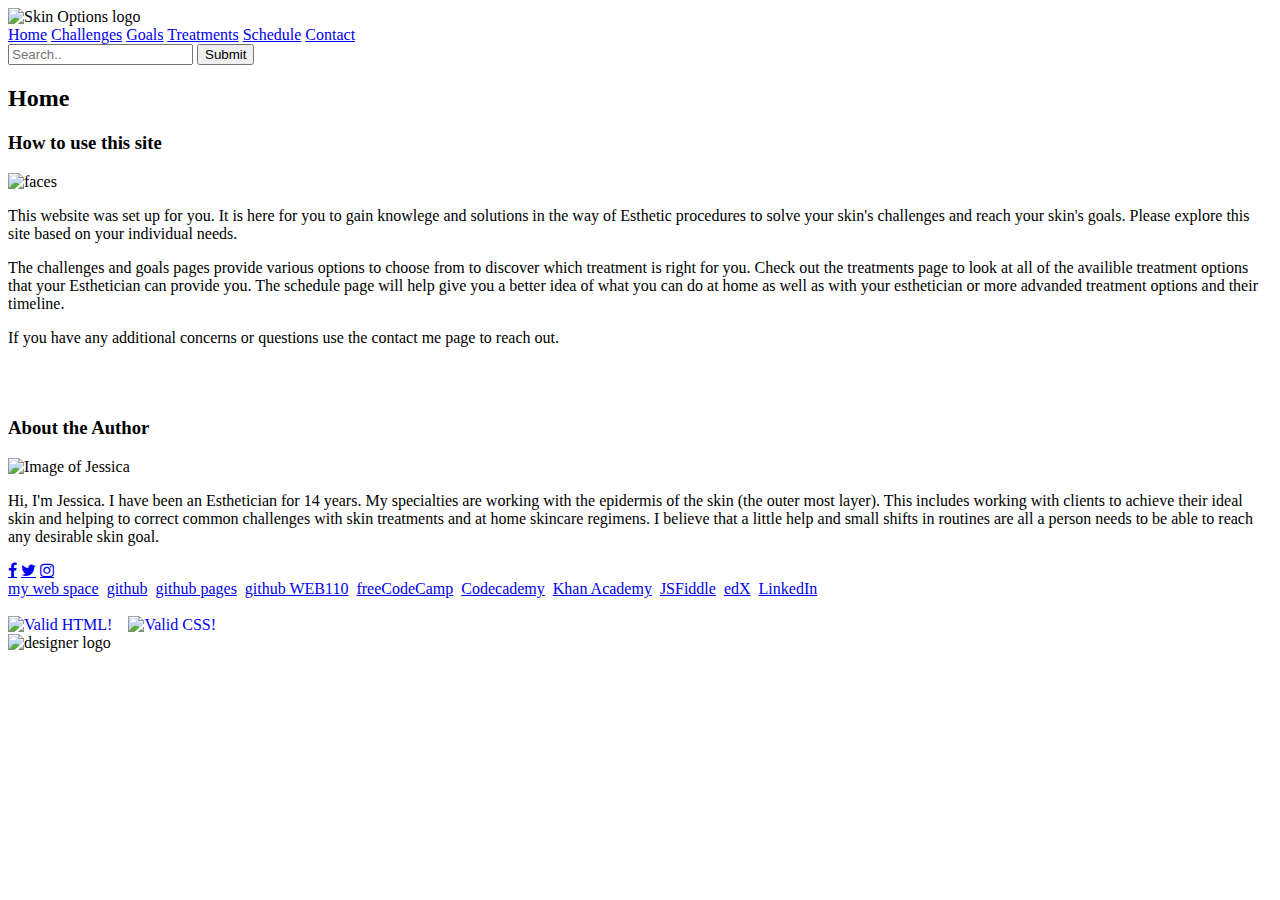
==== index.html @ 1dc3593e "updated links" ====
<!DOCTYPE html>
<html lang="en">
<head>
  <meta http-equiv="Content-Type" content="text/html; charset=UTF-8">
  <title>Jessica C McGuire web110 Skin Options Home</title>
  <link rel="stylesheet" type="text/css" href="styles/skinoptions.css"> 
  <link href="https://fonts.googleapis.com/css2?family=Open+Sans&family=Raleway:wght@300&display=swap" rel="stylesheet">
  <link rel="stylesheet" href="https://cdnjs.cloudflare.com/ajax/libs/font-awesome/4.7.0/css/font-awesome.min.css">
</head>
<body>
<header>
  <div class="header">
  <img src="images/skin_options_logo.png" width=200px alt="Skin Options logo">
  </div>
    <nav>
      <a href="index.html">Home</a> 
      <a href="challenges.html">Challenges</a> 
      <a href="goals.html">Goals</a> 
      <a href="treatments.html">Treatments</a> 
      <a href="schedule.html">Schedule</a> 
      <a href="contact.html">Contact</a>
    <div class="search-container">
      <form action="/action_page.php">
      <input type="text" placeholder="Search.." name="search">
      <button type="submit">Submit</button>
      </form>
    </div>
    </nav>
</header>

<main>
  <h2>Home</h2>
  <h3>How to use this site</h3>
    <img id="faces" src="http://students.cpcc.edu/~jxm54bd3/web110/images/faces.png" height=200px alt="faces">
    <p>This website was set up for you. It is here for you to gain knowlege and solutions in the way of Esthetic procedures to solve your skin's challenges and reach your skin's goals. Please explore this site based on your individual needs.</p>
    <p>The challenges and goals pages provide various options to choose from to discover which treatment is right for you. Check out the treatments page to look at all of the availible treatment options that your Esthetician can provide you. The schedule page will help give you a better idea of what you can do at home as well as with your esthetician or more advanded treatment options and their timeline.</p>
    <p>If you have any additional concerns or questions use the contact me page to reach out.</p>
  <br><br>
  <h3>About the Author</h3>
    <img id="self" src="http://students.cpcc.edu/~jxm54bd3/web110/images/aboutme.png" height=200px alt="Image of Jessica">
    <p>Hi, I'm Jessica. I have been an Esthetician for 14 years. My specialties are working with the epidermis of the skin (the outer most layer). This includes working with clients to achieve their ideal skin and helping to correct common challenges with skin treatments and at home skincare regimens. I believe that a little help and small shifts in routines are all a person needs to be able to reach any desirable skin goal.</p>
</main>

<footer>
  <div id="socialmedia">
    <a href="https://www.facebook.com/jessicacatherinelong" class="fa fa-facebook"></a>
    <a href="https://twitter.com/jessica_c_long" class="fa fa-twitter"></a>
    <a href="https://www.instagram.com/skingoals.jcl" class="fa fa-instagram"></a>
  </div>
    <a href="http://students.cpcc.edu/~jxm54bd3/web110/">my web space</a>&nbsp;
    <a href="https://github.com/jmail1014">github</a>&nbsp;
    <a href="https://jmail1014.github.io/">github pages</a>&nbsp;
    <a href="https://jmail1014.github.io/web110/">github WEB110</a>&nbsp;
    <a href="https://www.freecodecamp.org/fccd5574e0a-fb9b-44da-9743-1f7fce2dd5cb">freeCodeCamp</a>&nbsp;
    <a href="https://www.codecademy.com/profiles/j.mcguire">Codecademy</a>&nbsp;
    <a href="https://www.khanacademy.org/profile/kaid_794501901160317639591208/">Khan Academy</a>&nbsp;
    <a href="https://jsfiddle.net/user/Jxm54bd3/">JSFiddle</a>&nbsp;
    <a href="https://profile.edx.org/u/jxm54bd3">edX</a>&nbsp;
    <a href="https://www.linkedin.com/in/jessicaclong/">LinkedIn
    </a> 
  <br><br>
  <div id="validators">
    <a href="http://validator.w3.org/check?uri=referer"
      style="text-decoration:none;">
    <img style="border:0; width:70px"
      src="http://students.cpcc.edu/~jxm54bd3/web110/images/htmlval.png" 
      alt="Valid HTML!">
    </a>
  &nbsp;&nbsp;
    <a href="http://jigsaw.w3.org/css-validator/check/referer"
      style="text-decoration:none;">
    <img style="border:0; width:70px;"
      src="http://students.cpcc.edu/~jxm54bd3/web110/images/cssval.png"
      alt="Valid CSS!">
    </a> 
  </div>
    <img src="http://students.cpcc.edu/~jxm54bd3/web110/images/designedby.png" width=100px alt="designer logo">
</footer>
</body>
</html>
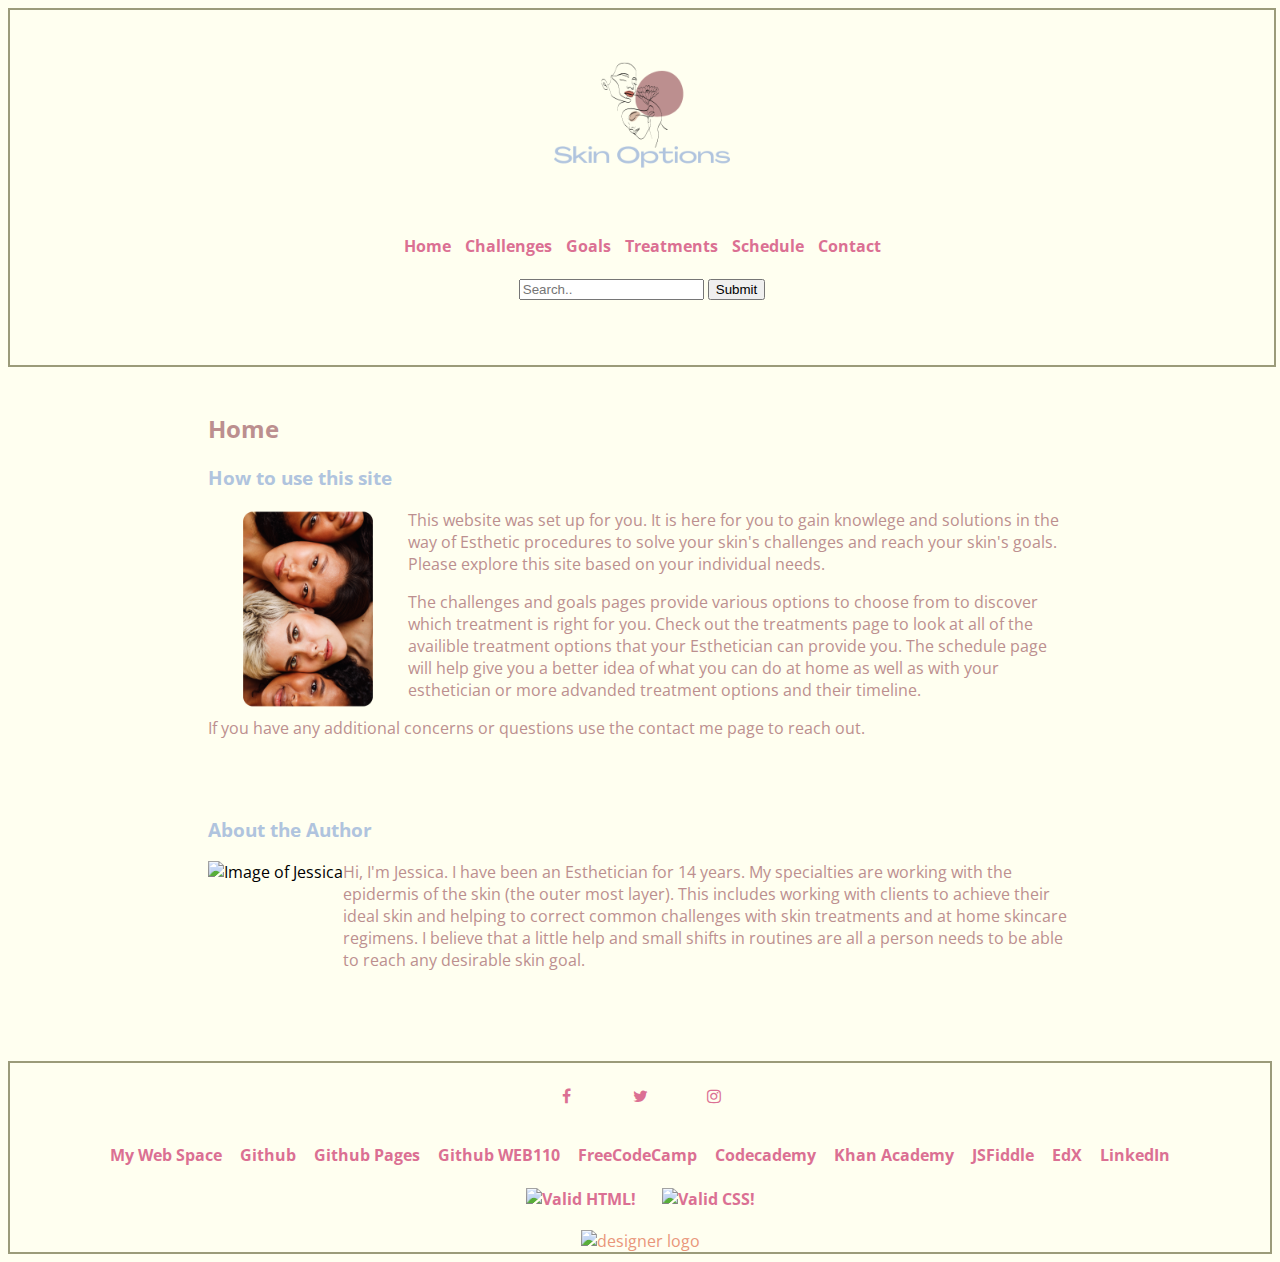
==== commit 4fc4ecaf: "changing links to relative" ====
--- a/index.html
+++ b/index.html
@@ -31,13 +31,13 @@
 <main>
   <h2>Home</h2>
   <h3>How to use this site</h3>
-    <img id="faces" src="http://students.cpcc.edu/~jxm54bd3/web110/images/faces.png" height=200px alt="faces">
+    <img id="faces" src="images/faces.png" height=200px alt="faces">
     <p>This website was set up for you. It is here for you to gain knowlege and solutions in the way of Esthetic procedures to solve your skin's challenges and reach your skin's goals. Please explore this site based on your individual needs.</p>
     <p>The challenges and goals pages provide various options to choose from to discover which treatment is right for you. Check out the treatments page to look at all of the availible treatment options that your Esthetician can provide you. The schedule page will help give you a better idea of what you can do at home as well as with your esthetician or more advanded treatment options and their timeline.</p>
     <p>If you have any additional concerns or questions use the contact me page to reach out.</p>
   <br><br>
   <h3>About the Author</h3>
-    <img id="self" src="http://students.cpcc.edu/~jxm54bd3/web110/images/aboutme.png" height=200px alt="Image of Jessica">
+    <img id="self" src="images/aboutme.png" height=200px alt="Image of Jessica">
     <p>Hi, I'm Jessica. I have been an Esthetician for 14 years. My specialties are working with the epidermis of the skin (the outer most layer). This includes working with clients to achieve their ideal skin and helping to correct common challenges with skin treatments and at home skincare regimens. I believe that a little help and small shifts in routines are all a person needs to be able to reach any desirable skin goal.</p>
 </main>
 
--- a/styles/skinoptions.css
+++ b/styles/skinoptions.css
@@ -0,0 +1,157 @@
+body {
+	font-family: 'Open Sans', sans-serif;
+	background-color: #FFFFF0;
+}
+
+header{
+	text-align: center;
+	width: 100%;
+	border: 2px solid #9B9B7A;
+	padding-bottom: 5px;
+}
+
+
+main {
+	padding: 25px 100px 25px 100px;
+	margin-left: 100px;
+	margin-right: 100px;
+}
+
+footer {
+  	text-align: center;
+	border: 2px solid #9B9B7A;
+	padding-top: 5px;
+	color: #E9967A;
+        clear: both;
+}
+
+search-container button {
+ 	float: right;
+  	padding: 6px;
+  	margin-top: 8px;
+  	margin-right: 16px;
+  	background: #ddd;
+  	font-size: 17px;
+  	border: none;
+  	cursor: pointer;
+}
+
+
+h2 {
+	color: #BC8F8F;
+}
+
+h3 {
+	color: #B0C4DE;
+}
+
+figure {
+	text-align: center;
+}
+
+figcaption {
+	font-style: italic;
+	color: #778899;
+}
+
+ul {
+	list-style-type: none;
+	font-size: 17px;
+	color: #778899;
+	font-family: 'Raleway', sans-serif;
+}
+
+div {
+	color: #FF69B4;
+	padding-bottom: 20px;
+}
+
+table, th, td {
+	border: 1px solid #9B9B7A;
+	padding: 30px;
+        margin-bottom: 20px;
+	color: #B0C4DE;
+}
+
+th {
+	font-weight: bold;
+	color: #9B9B7A;
+}
+
+td {
+	text-align: center
+}
+
+form {
+	padding: 20px;
+	margin-bottom: 20px;
+}
+
+footer a {
+	padding: 10px 5px;
+  	font-size: 1em;
+}
+
+#pagelinks a {
+	padding: 10px 5px;
+  	font-size: 1em;
+	text-align: center;
+} 
+
+nav a {
+	padding: 10px 5px;
+  	font-size: 1em;
+}
+
+a {
+	color: #DB7093;
+	text-transform: capitalize;
+	text-decoration: none;
+	font-weight: bold;
+}
+
+a:hover {
+	color: #B0C4DE;
+}
+
+a:active {
+  	color: #FFFFF0;
+}
+
+p {
+	color: #BC8F8F;
+}
+
+.header img {
+	float: inherit;
+	width: 200px;
+	height: 200px;
+}
+
+.fa {
+ 	padding: 20px;
+  	font-size: 30px;
+  	width: 30px;
+  	text-align: center;
+  	text-decoration: none;
+  	border-radius: 50%;
+}
+
+#faces {
+  	float: left;
+}
+
+#self {
+  	float: left;
+}
+
+#center {
+	text-align: center;
+	color: #BC8F8F;
+	font-size: 75px
+}
+
+#validators {
+	text-align: center;
+	margin: auto;
+}